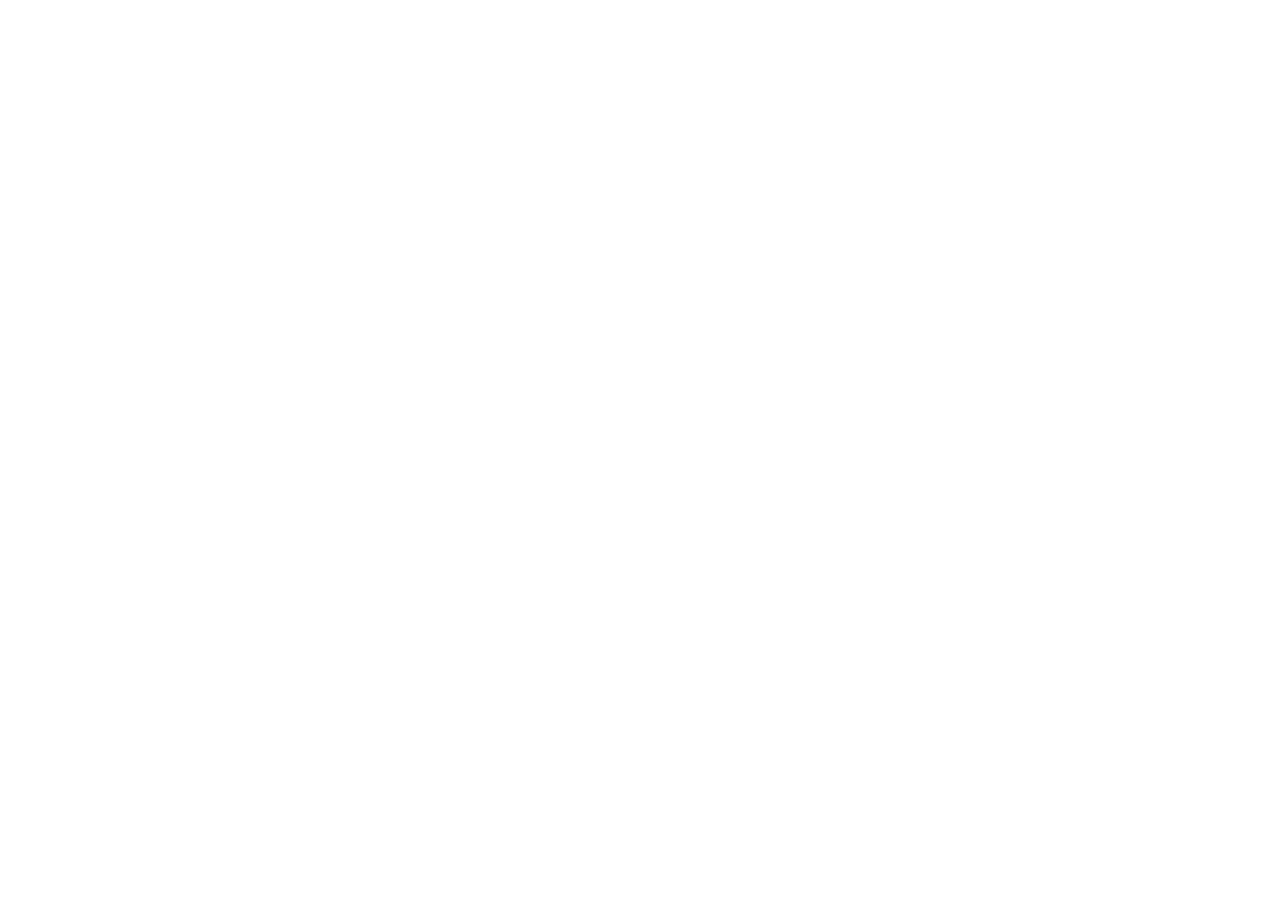
==== index.html @ c72b082a "first commit" ====
<!DOCTYPE html>
<html lang="en">
  <head>
    <meta charset="UTF-8" />
    <meta name="viewport" content="width=device-width, initial-scale=1.0" />
    <title>Document</title>
    <script
      src="https://kit.fontawesome.com/1935d064dd.js"
      crossorigin="anonymous"
    ></script>
    <link rel="stylesheet" href="styles.css" />
  </head>
  <body>
    <p></p>

    <script src="script.js"></script>
  </body>
</html>
---- styles.css ----
@import url("https://fonts.googleapis.com/css2?family=Open+Sans:wght@300;400;600;700&display=swap");

:root {
  --white: #fff;
  --black: #1c2b2d;
  --blue: #31326f;
  --light-blue: #005490;
  --color-primary: #9d0191;
  --color-sec: #db6400;
  --color-grey: #eee;
  --color-dark-grey: #222831;
}

* {
  margin: 0;
  padding: 0;
  box-sizing: border-box;
}

body {
  font-family: "Open Sans", sans-serif;
}

/* UTILITY */
.p-small {
  padding-bottom: 5px;
}
.p-medium {
  padding-bottom: 10px;
}
.p-y {
  padding: 10px 0;
}
.m-y {
  margin: 10px 0;
}

p {
  font-size: 1.6rem;
  line-height: 1.5;
}

img {
  width: 100%;
}

.container {
  max-width: 1000px;
  margin: 0 auto;
  padding: 0 20px;
}

section {
  background-color: var(--black);
  height: 100vh;
  display: flex;
  justify-content: center;
  align-items: center;
  text-align: center;
}

.online {
  background-color: var(--light-blue);
}

section img {
  width: 25%;
  border-radius: 10rem;
}

section h1 {
  color: #fff;
  font-size: 3.5rem;
  font-weight: 600;
}

section p {
  color: #fff;
  font-size: 2rem;
}
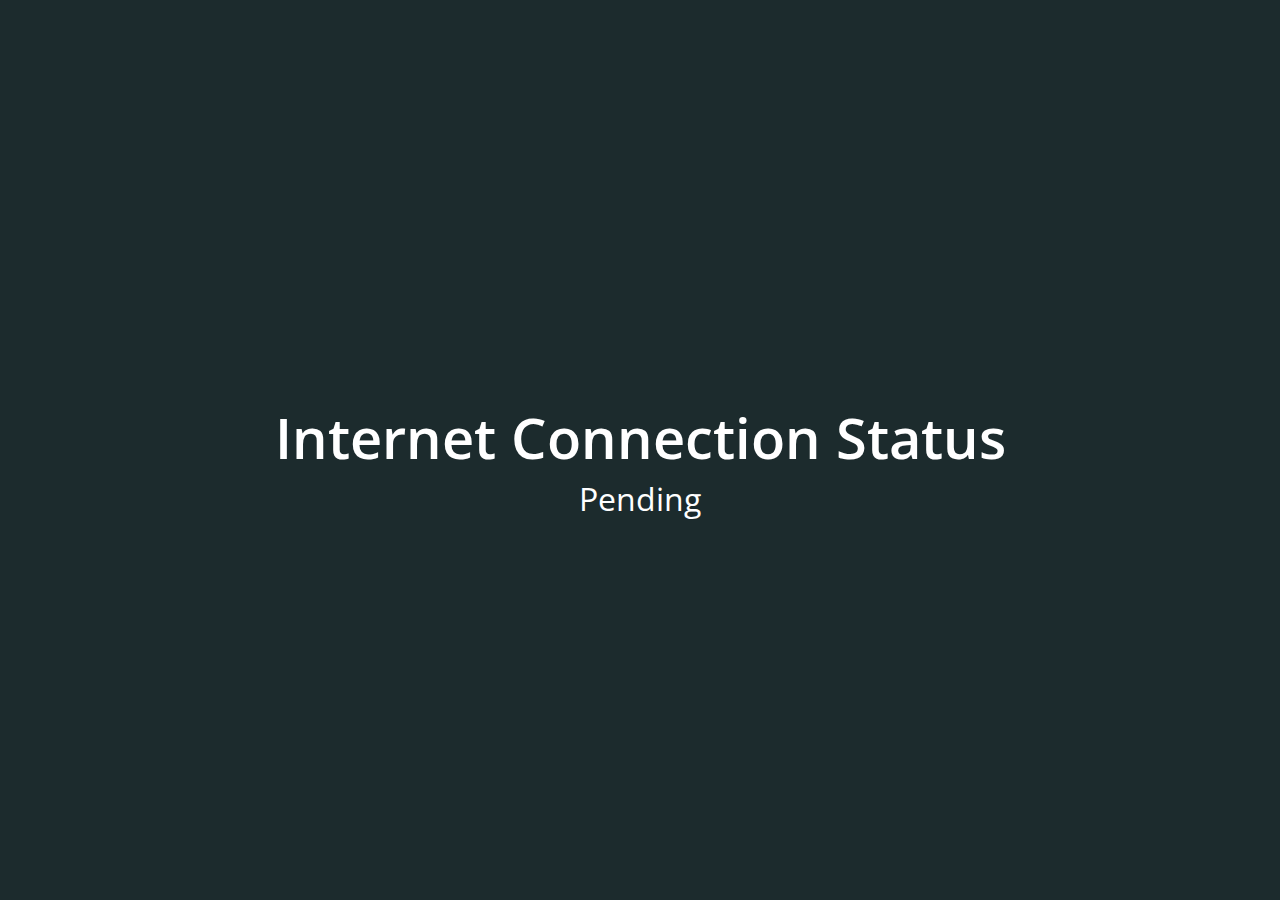
==== commit ed681602: "internet connection status checker" ====
--- a/index.html
+++ b/index.html
@@ -3,7 +3,7 @@
   <head>
     <meta charset="UTF-8" />
     <meta name="viewport" content="width=device-width, initial-scale=1.0" />
-    <title>Document</title>
+    <title>Internet Connection checker</title>
     <script
       src="https://kit.fontawesome.com/1935d064dd.js"
       crossorigin="anonymous"
@@ -11,7 +11,13 @@
     <link rel="stylesheet" href="styles.css" />
   </head>
   <body>
-    <p></p>
+    <section id="main">
+      <div class="container">
+        <img src="" alt="" id="image" />
+        <h1>Internet Connection Status</h1>
+        <p class="status" id="status">Pending</p>
+      </div>
+    </section>
 
     <script src="script.js"></script>
   </body>
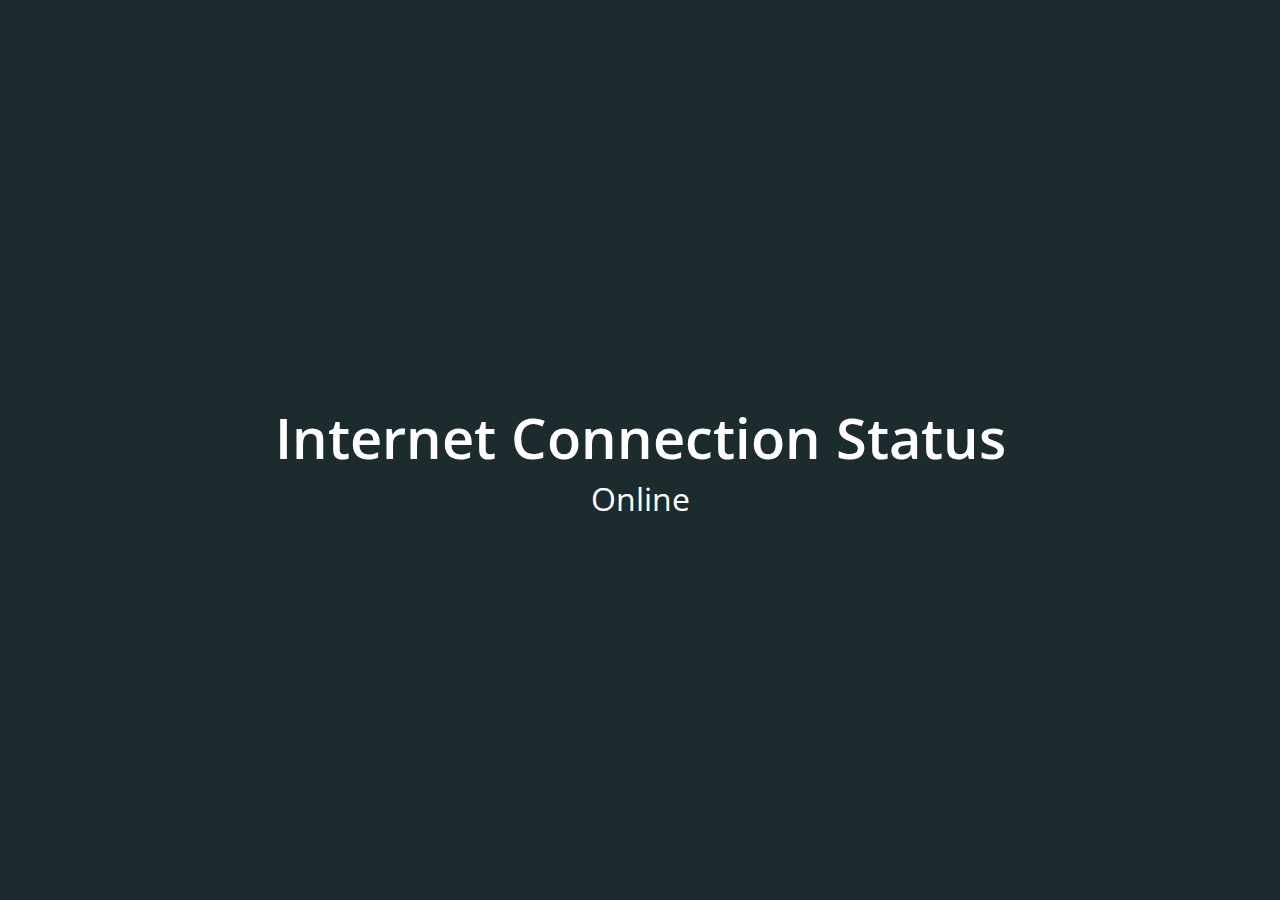
==== commit 43694829: "add window events for when window is offline and online" ====
(no text change in the page or its own stylesheets)
